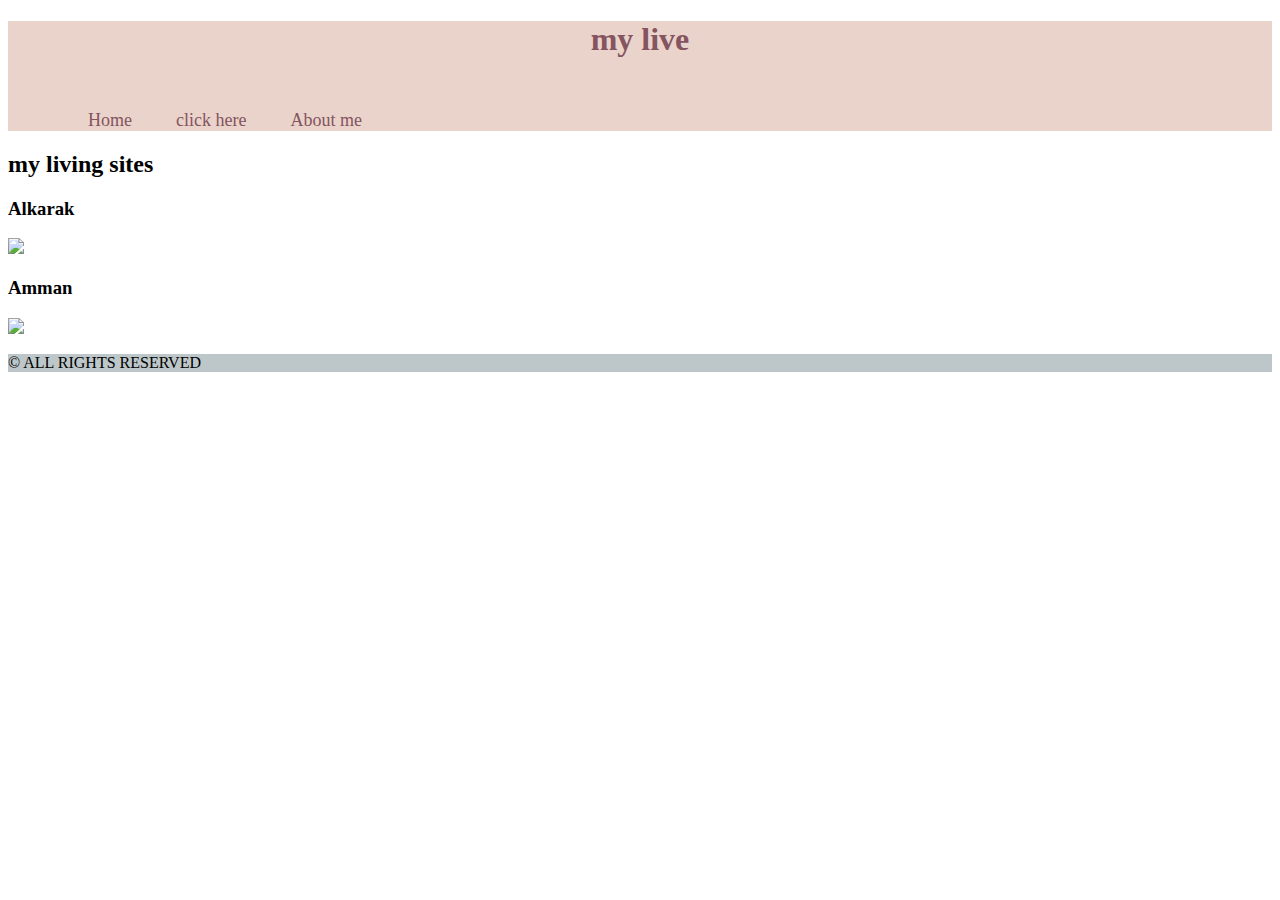
==== site.html @ 1b6100fe "mmm" ====
<!DOCTYPE html>
<html>
  <head>
    <title>jalalaldeen saad</title>
    <link rel="stylesheet" href="style.css">
    <meta charset="UTF-8">
    <script type="text/javascript" src="JS/jquery.min.js"></script>
    <script type="text/javascript" src="JS/jquery.easyui.min.js"></script>
    <script type="text/javascript" src="JS/NewCombo.js"></script>
  </head>
  <body>
  </head>
  <body>

    <header>
      <h1>my live</h1>
      <nav>
        <ul>
          <li><a href="https://www.google.com/">Home</a></li>
          <li><a href="">click here</a></li>
          <li><a href="">About me</a></li>
        </ul>
      </nav>
    </header>
    <main>
      <section>
        <h2>
           my living sites
        </h2>

      </section>


      <section>
        <div>
          <h3>
            Alkarak
          </h3>
          <img src="https://image.shutterstock.com/image-photo/kerak-castle-large-crusader-alkarak-260nw-1632610030.jpg">
        </div>
        <div>
          <h3>
            Amman
          </h3>
          <img src="https://cache.marriott.com/marriottassets/marriott/AMMWI/ammwi-exterior-2067-hor-wide.jpg?interpolation=progressive-bilinear&downsize=1440px:*">
        </div>
      </section>
      <script type="text/javascript">
        var myCombo = new NewCombo({
            url: 'JSON/combobox_data1.json',
            method: 'get',
            valueField: 'id',
            textField: 'text',
            panelWidth: 350,
            multiple:true,
            //formatter: formatItem,
            label: 'Language:',
            });
    </script>
    </main>

    <footer>
      <p>
        &copy; ALL RIGHTS RESERVED
      </p>
    </footer>
  </body> 
</html>
---- style.css ----
header {
  background-color:#ead3cb 
}

header h1 {
  color: #845460;
  text-align:center;
}

header nav ul li{
  display: inline-block;
  margin-left: 40px;
  font-size: large;
  padding-top: 30px;

}

header nav ul li a{
    color: #845460;

    text-decoration: none;
}
footer{
  background-color: #bdc7c9;
}
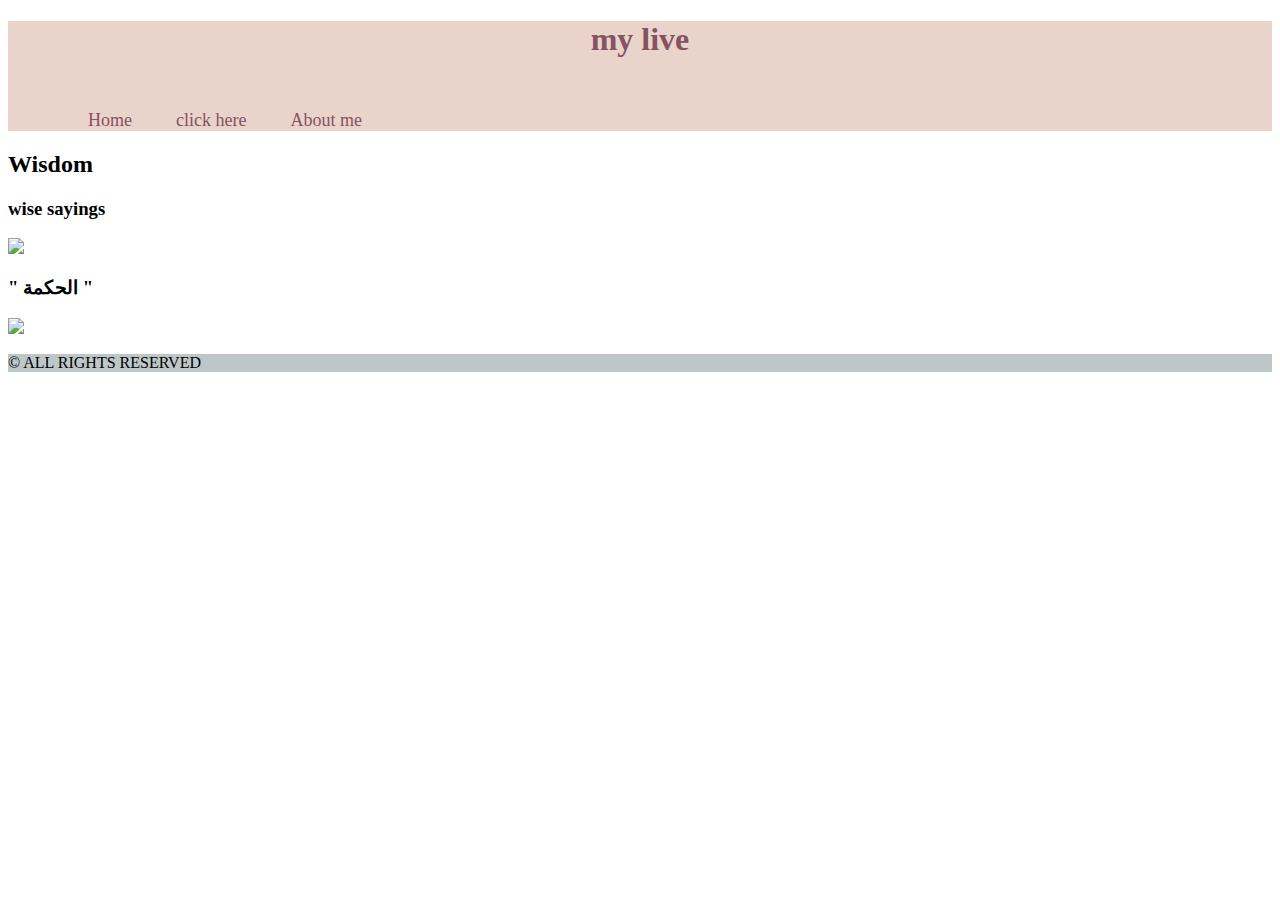
==== commit bd77e632: "jjj" ====
--- a/site.html
+++ b/site.html
@@ -4,9 +4,7 @@
     <title>jalalaldeen saad</title>
     <link rel="stylesheet" href="style.css">
     <meta charset="UTF-8">
-    <script type="text/javascript" src="JS/jquery.min.js"></script>
-    <script type="text/javascript" src="JS/jquery.easyui.min.js"></script>
-    <script type="text/javascript" src="JS/NewCombo.js"></script>
+   
   </head>
   <body>
   </head>
@@ -25,7 +23,7 @@
     <main>
       <section>
         <h2>
-           my living sites
+           Wisdom
         </h2>
 
       </section>
@@ -34,29 +32,18 @@
       <section>
         <div>
           <h3>
-            Alkarak
+            wise sayings
           </h3>
-          <img src="https://image.shutterstock.com/image-photo/kerak-castle-large-crusader-alkarak-260nw-1632610030.jpg">
+          <img src="https://www.quotemaster.org/images/3b/3b98e2a6d82f5209da7ec33197b7ac99.jpeg">
         </div>
         <div>
           <h3>
-            Amman
+            " الحكمة "
           </h3>
-          <img src="https://cache.marriott.com/marriottassets/marriott/AMMWI/ammwi-exterior-2067-hor-wide.jpg?interpolation=progressive-bilinear&downsize=1440px:*">
+          <img src="https://www.brainyquote.com/photos_tr/en/l/laotzu/137141/laotzu1-2x.jpg">
         </div>
       </section>
-      <script type="text/javascript">
-        var myCombo = new NewCombo({
-            url: 'JSON/combobox_data1.json',
-            method: 'get',
-            valueField: 'id',
-            textField: 'text',
-            panelWidth: 350,
-            multiple:true,
-            //formatter: formatItem,
-            label: 'Language:',
-            });
-    </script>
+      
     </main>
 
     <footer>
@@ -64,5 +51,6 @@
         &copy; ALL RIGHTS RESERVED
       </p>
     </footer>
+    <script>javascript.js</script>
   </body> 
 </html>  